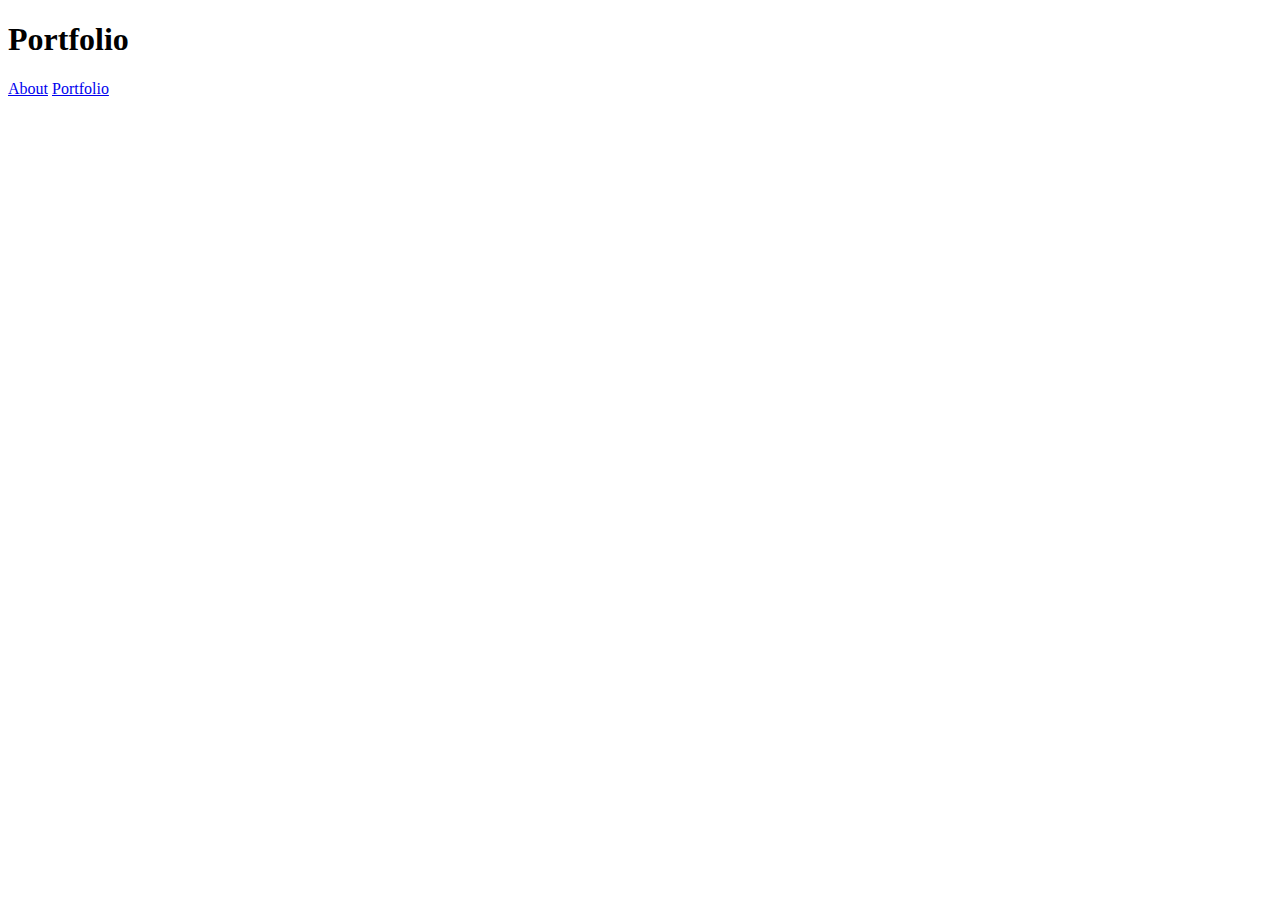
==== Portfolio.html @ 176c3a4c "First Commit" ====
<!DOCTYPE html>
<html>
<head>

<link type="text/css" rel="stylesheet" href="css/style.css">
	
</head>

	<body>

		<h1>Portfolio</h1>
		<a href="index.html">About</a>
	<a href="portfolio.html">Portfolio</a>
	

	</body>

</html>
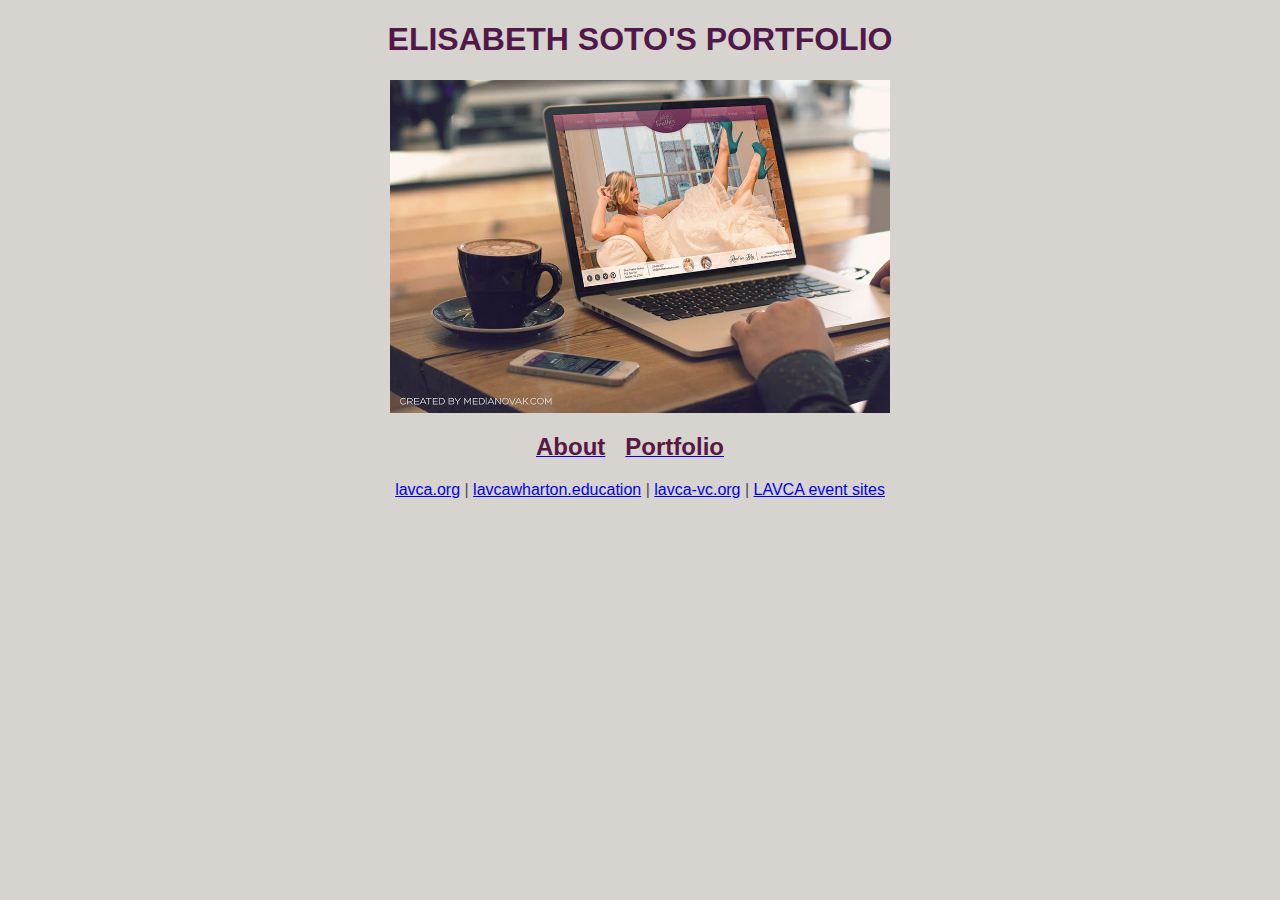
==== commit 1bc849b6: "Commit" ====
--- a/Portfolio.html
+++ b/Portfolio.html
@@ -8,11 +8,10 @@
 
 	<body>
 
-		<h1>Portfolio</h1>
-		<a href="index.html">About</a>
-	<a href="portfolio.html">Portfolio</a>
-	
-
+		<h1>Elisabeth Soto's Portfolio</h1>
+		<img class="other" src="images/web.portfolio.jpg" alt="Elisabeth Soto's Portfolio">
+		<a href="index.html"><h2>About</h2></a><a href="portfolio.html" target="_blank"><h2>Portfolio</h2></a>
+	<div id="center"><a href="https://lavca.org/" target="_blank">lavca.org</a> &#124; <a href="http://www.lavcawharton.education/" target="_blank">lavcawharton.education</a> &#124; <a href="http://www.lavca-vc.org/" target="_blank">lavca-vc.org</a> &#124;  <a href="http://www.cvent.com/events/lavca-venture-investors-ny-summit/event-summary-1ecb53bfe7ac4ad3b81edb285751fae1.aspx" target="_blank">LAVCA event sites</a></div>
 	</body>
 
 </html>
--- a/css/style.css
+++ b/css/style.css
@@ -0,0 +1,92 @@
+body {
+	background-color: #D7D4CF  ;
+	text-align:center;
+	font-family: arial;
+	color: #4D4D4D;;
+
+}
+
+img
+
+{
+	width: 270px;
+	height: 350px;
+	margin: auto;
+	display: block;
+	padding-bottom:20px;
+	
+}
+
+.other
+
+{ width: 500px;
+  height: 333px;
+
+ }
+
+h1
+
+{ 
+	color: #511849;
+	padding-bottom: -15px; 
+	text-transform: uppercase;}
+
+h2
+
+{ 
+	color: #581845;
+	display: inline;
+	padding-right: 20px; }
+
+
+p {
+	font-size: 15px;
+	font-family: arial;
+	color: #4D4D4D;
+	padding-left: 250px;
+	padding-right:250px;
+	text-align: justify;
+	
+
+	}
+
+h3
+
+{
+	color: #511849;
+	padding-top: 10px;
+	
+}
+
+h4
+{
+	color: #C70039;
+	display:inline;
+	;
+	
+}
+
+h5
+{
+	font-family: arial;
+	color: #626567;
+	display: inline;
+	font-size: 18px;
+}
+
+h6
+
+{ 	color: #403F3F;
+	font-size: 15px;
+	display: inline; 
+	align: left;
+
+}
+
+#center
+{ text-align: center;
+  padding-top: 20px; }
+
+hr {
+	width: 50%;
+}
